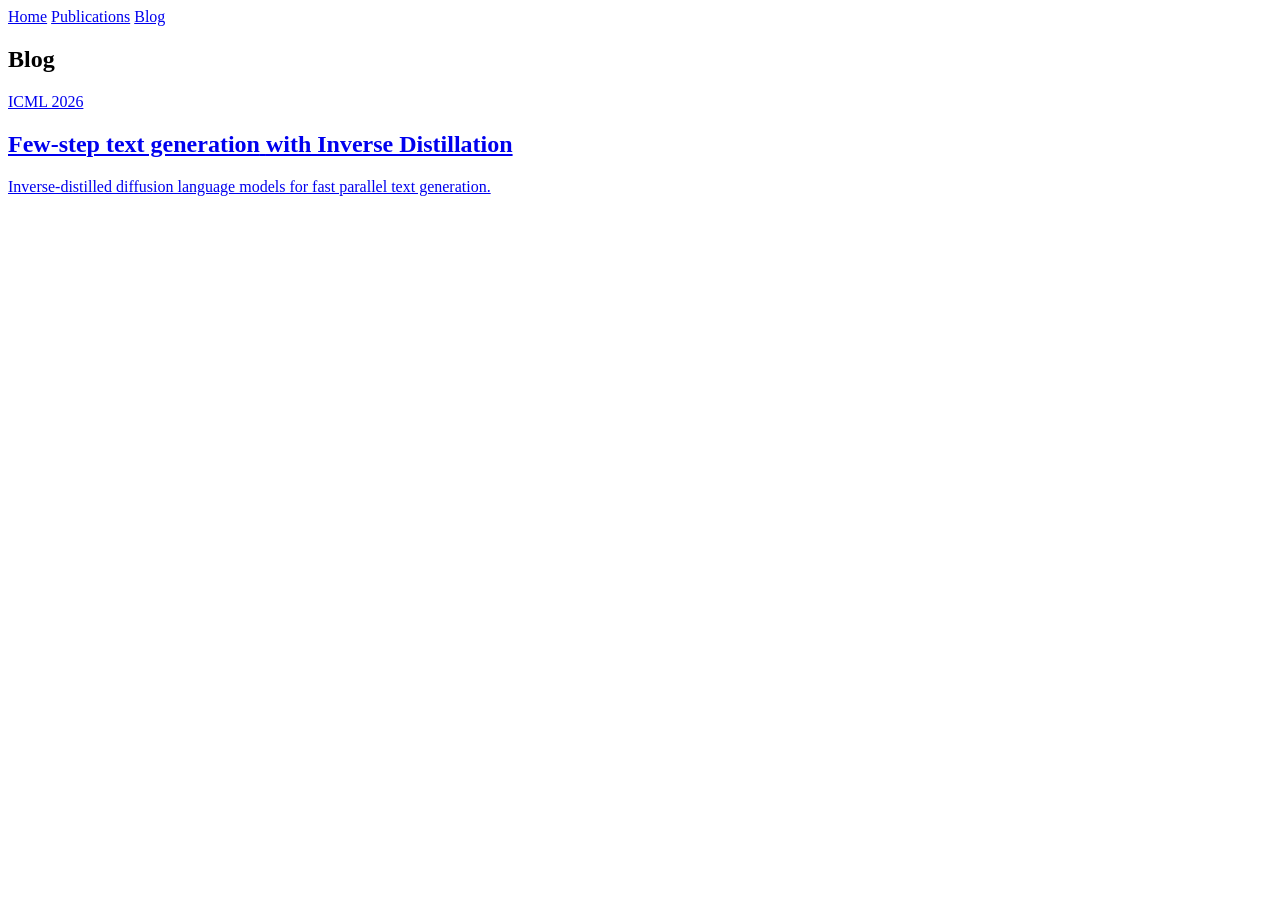
==== docs/blog/index.html @ 15497609 "Compact blog index card" ====
<!doctype html>
<html lang="en">
<head>
  <meta charset="utf-8">
  <meta name="viewport" content="width=device-width, initial-scale=1">
  <meta name="description" content="David Li - blog">
  <title>Blog | David Li</title>
  <link rel="icon" type="image/png" sizes="32x32" href="/Bio-page/static/homepage/favicon-32.png?v=20260530-balanced-hero">
  <link rel="icon" type="image/png" sizes="192x192" href="/Bio-page/static/homepage/favicon-192.png?v=20260530-balanced-hero">
  <link rel="apple-touch-icon" sizes="180x180" href="/Bio-page/static/homepage/apple-touch-icon.png?v=20260530-balanced-hero">
  <link rel="preconnect" href="https://fonts.googleapis.com">
  <link rel="preconnect" href="https://fonts.gstatic.com" crossorigin>
  <link href="https://fonts.googleapis.com/css2?family=JetBrains+Mono:wght@300;400;500;700;800&display=swap" rel="stylesheet">
  <link rel="stylesheet" href="/Bio-page/static/homepage/concept.css?v=20260605-blog-card-compact">
</head>
<body>
  <main class="blog-shell">
    <nav class="top-nav" aria-label="Research page navigation">
      <a href="/Bio-page/">Home</a>
      <a href="/Bio-page/publications/">Publications</a>
      <a href="/Bio-page/blog/" aria-current="page">Blog</a>
    </nav>

    <section class="blog-index" aria-labelledby="blog-index-title">
      <div class="section-title blog-index-title">
        <h1 id="blog-index-title">Blog</h1>
      </div>

      <div class="blog-post-list">
        <a class="blog-post-card" href="/Bio-page/blog/idlm/">
          <div class="blog-post-copy">
            <span class="blog-post-kicker">ICML 2026</span>
            <h2 aria-label="Few-step text generation with Inverse Distillation">
              <span aria-hidden="true">Few-step text generation</span>
              <span aria-hidden="true">with Inverse Distillation</span>
            </h2>
            <p>Inverse-distilled diffusion language models for fast parallel text generation.</p>
          </div>
          <div class="blog-post-thumb" aria-hidden="true">
            <img src="/Bio-page/static/homepage/blog/idlm-teaser.png" alt="">
          </div>
        </a>
      </div>
    </section>
  </main>
</body>
</html>
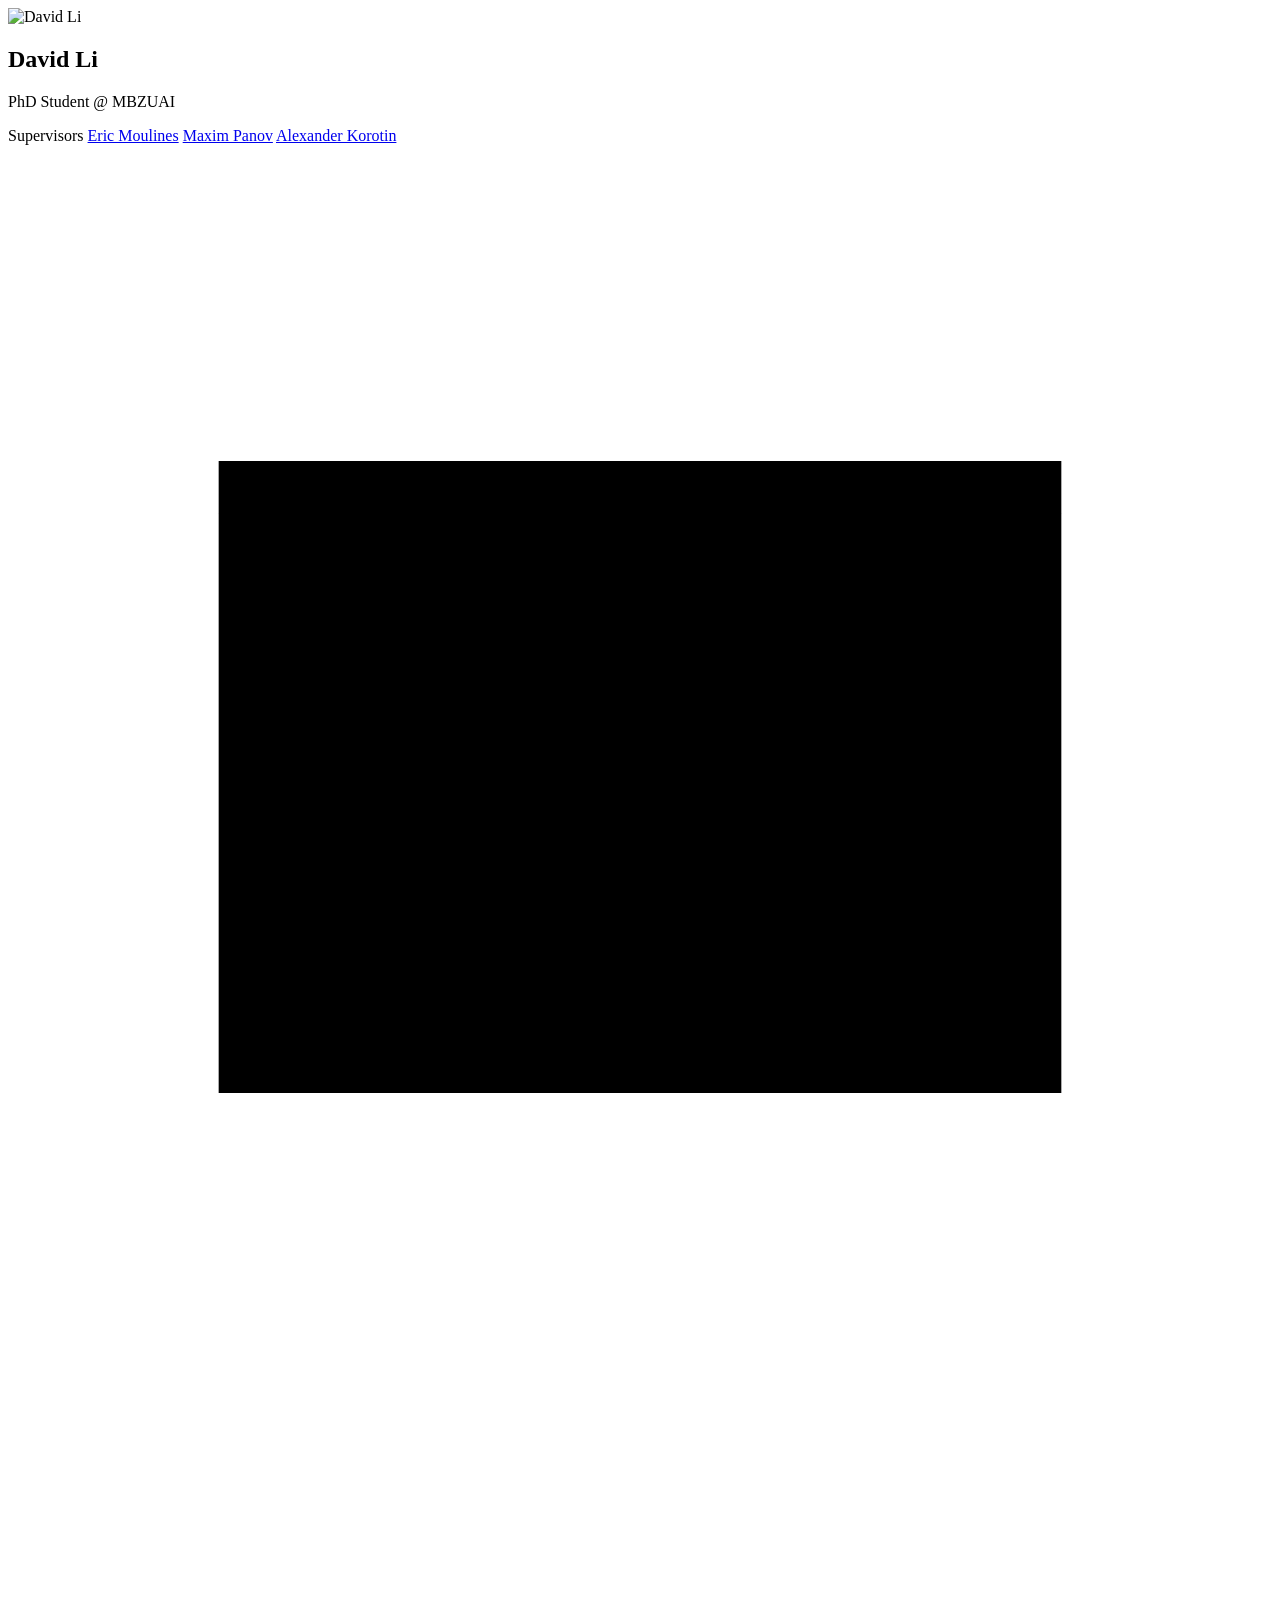
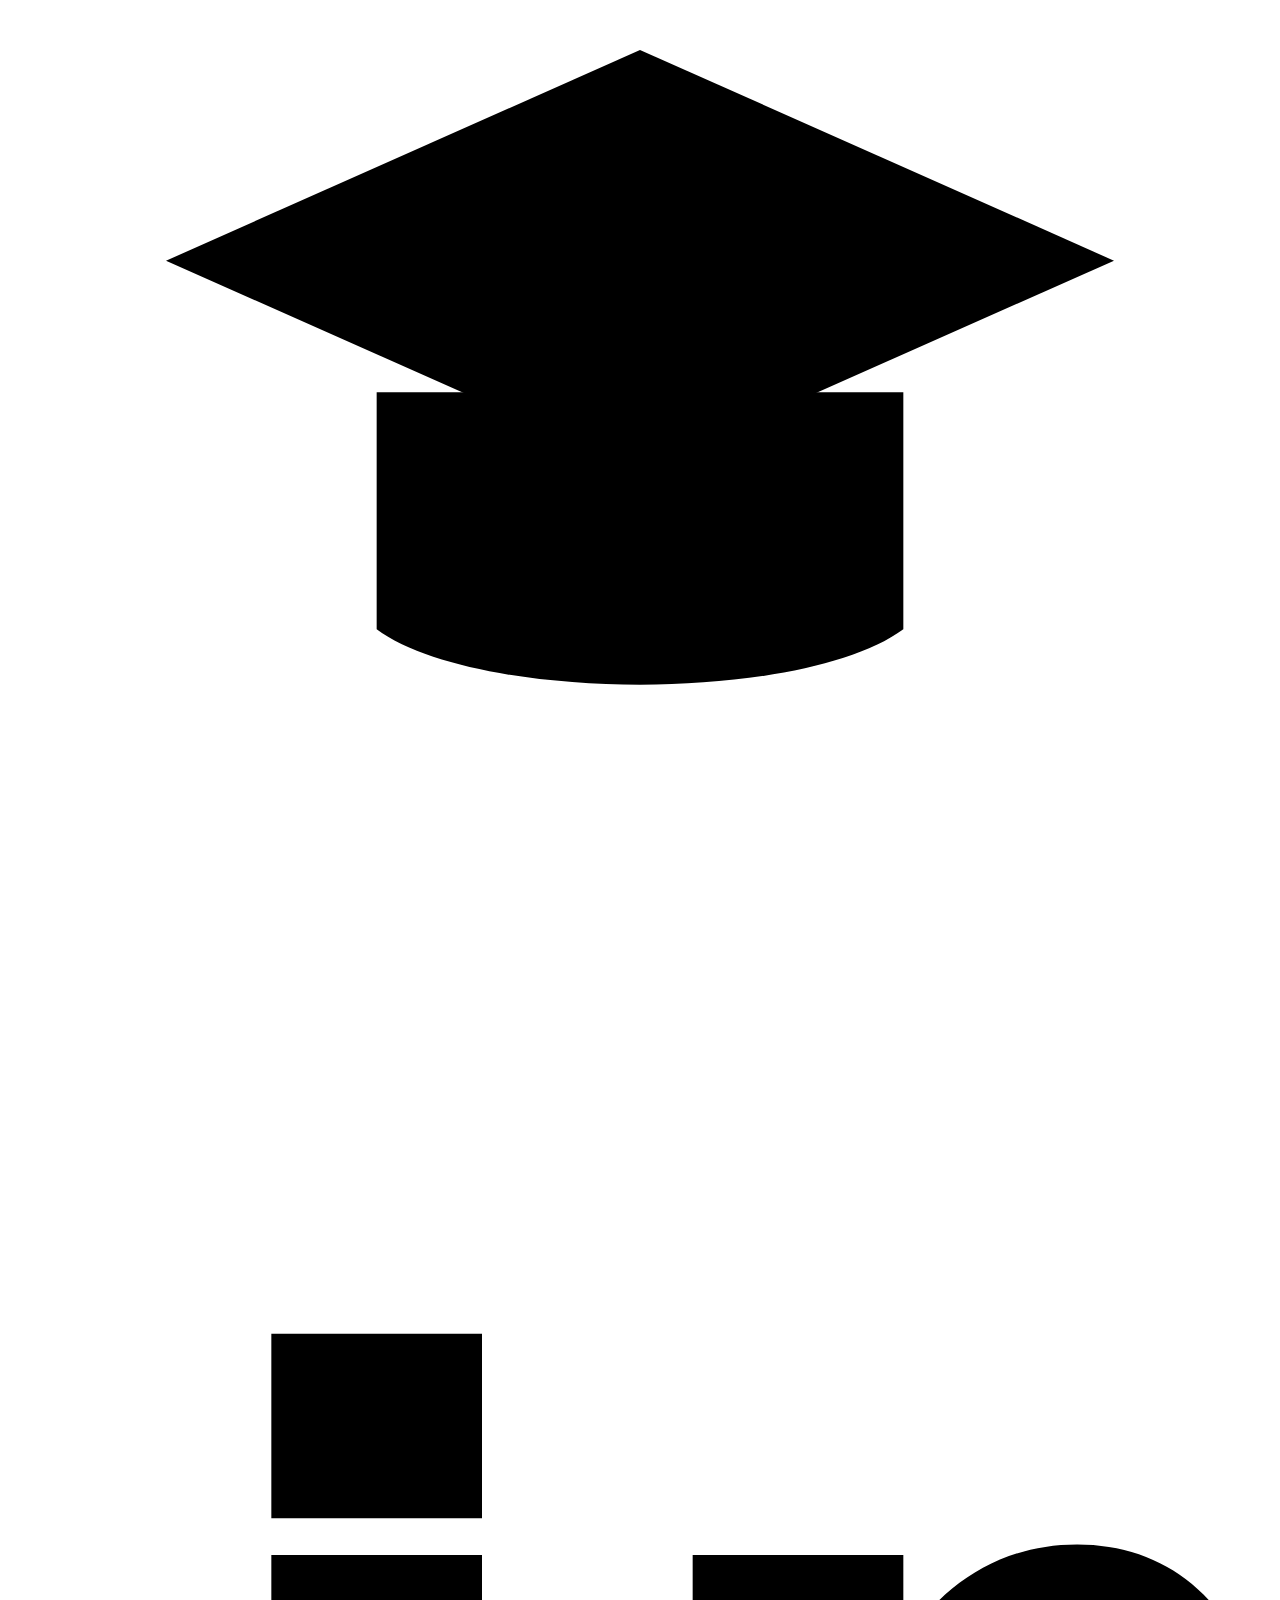
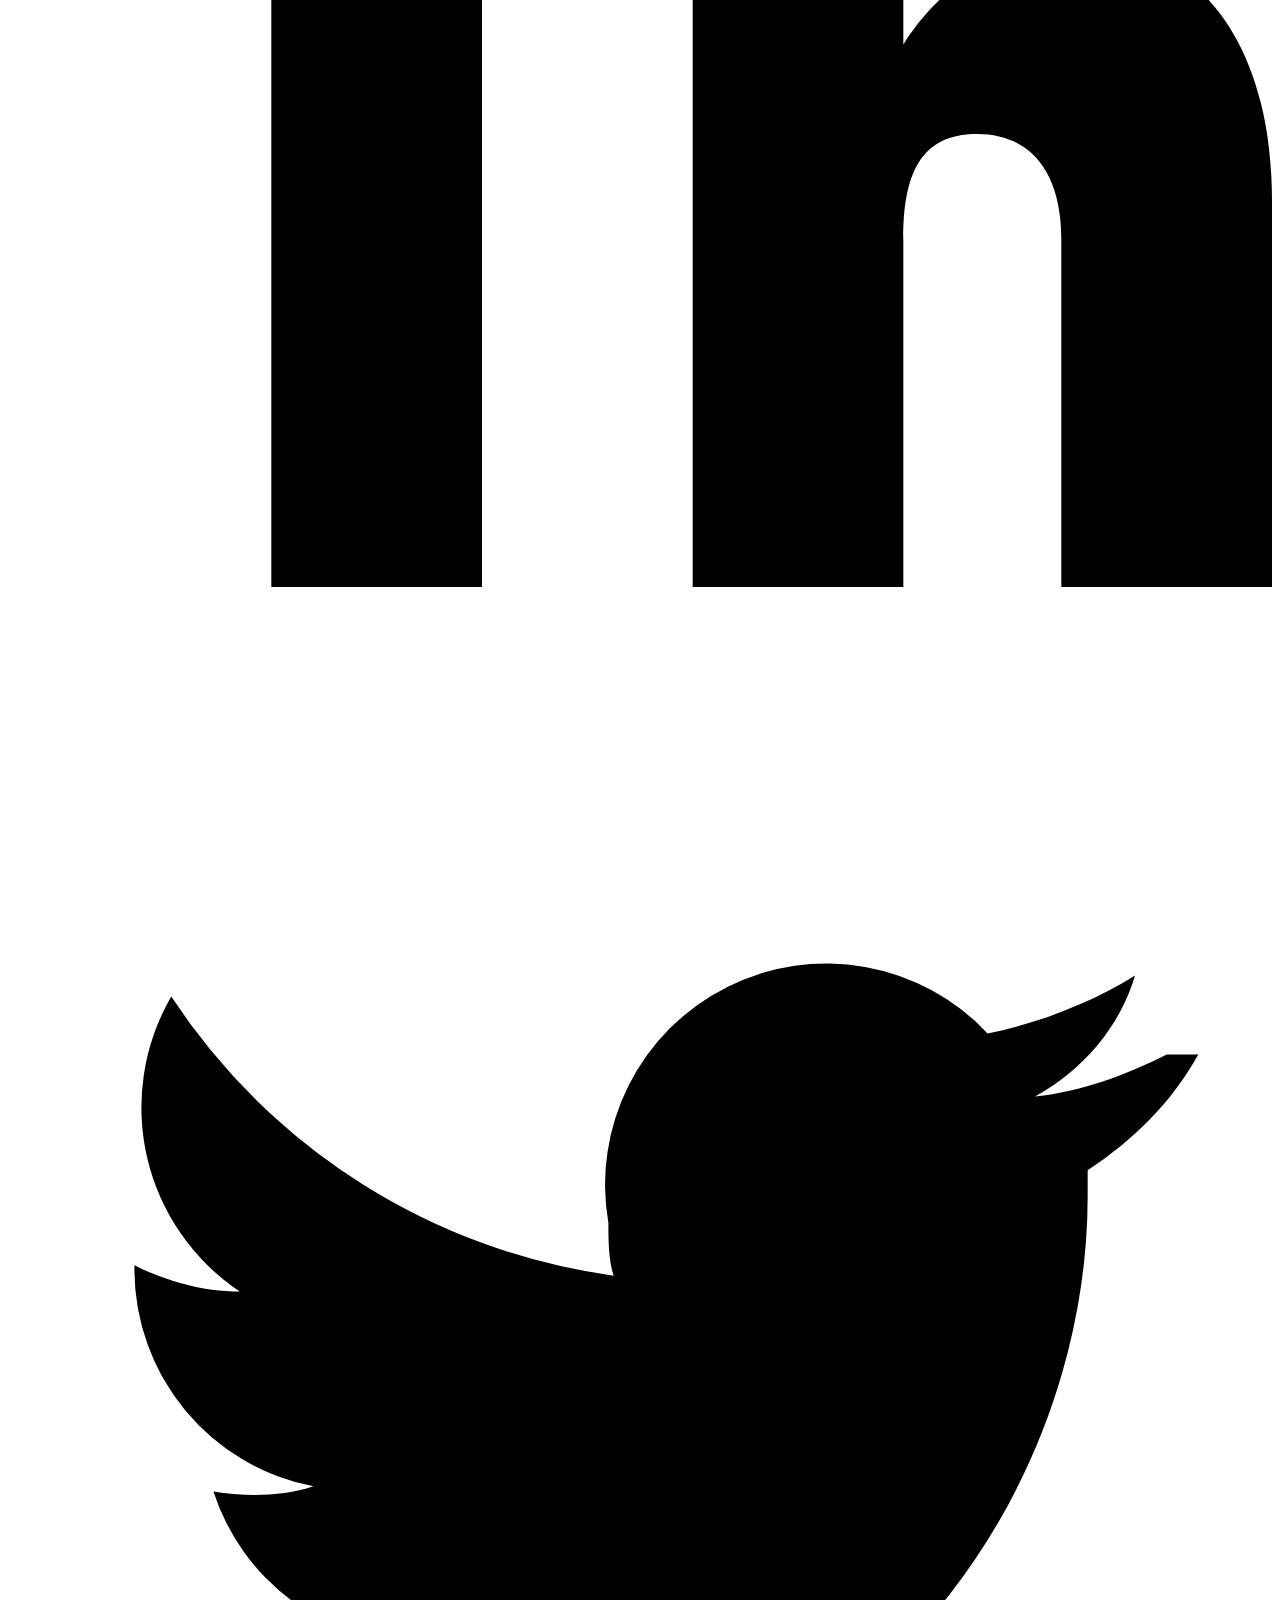
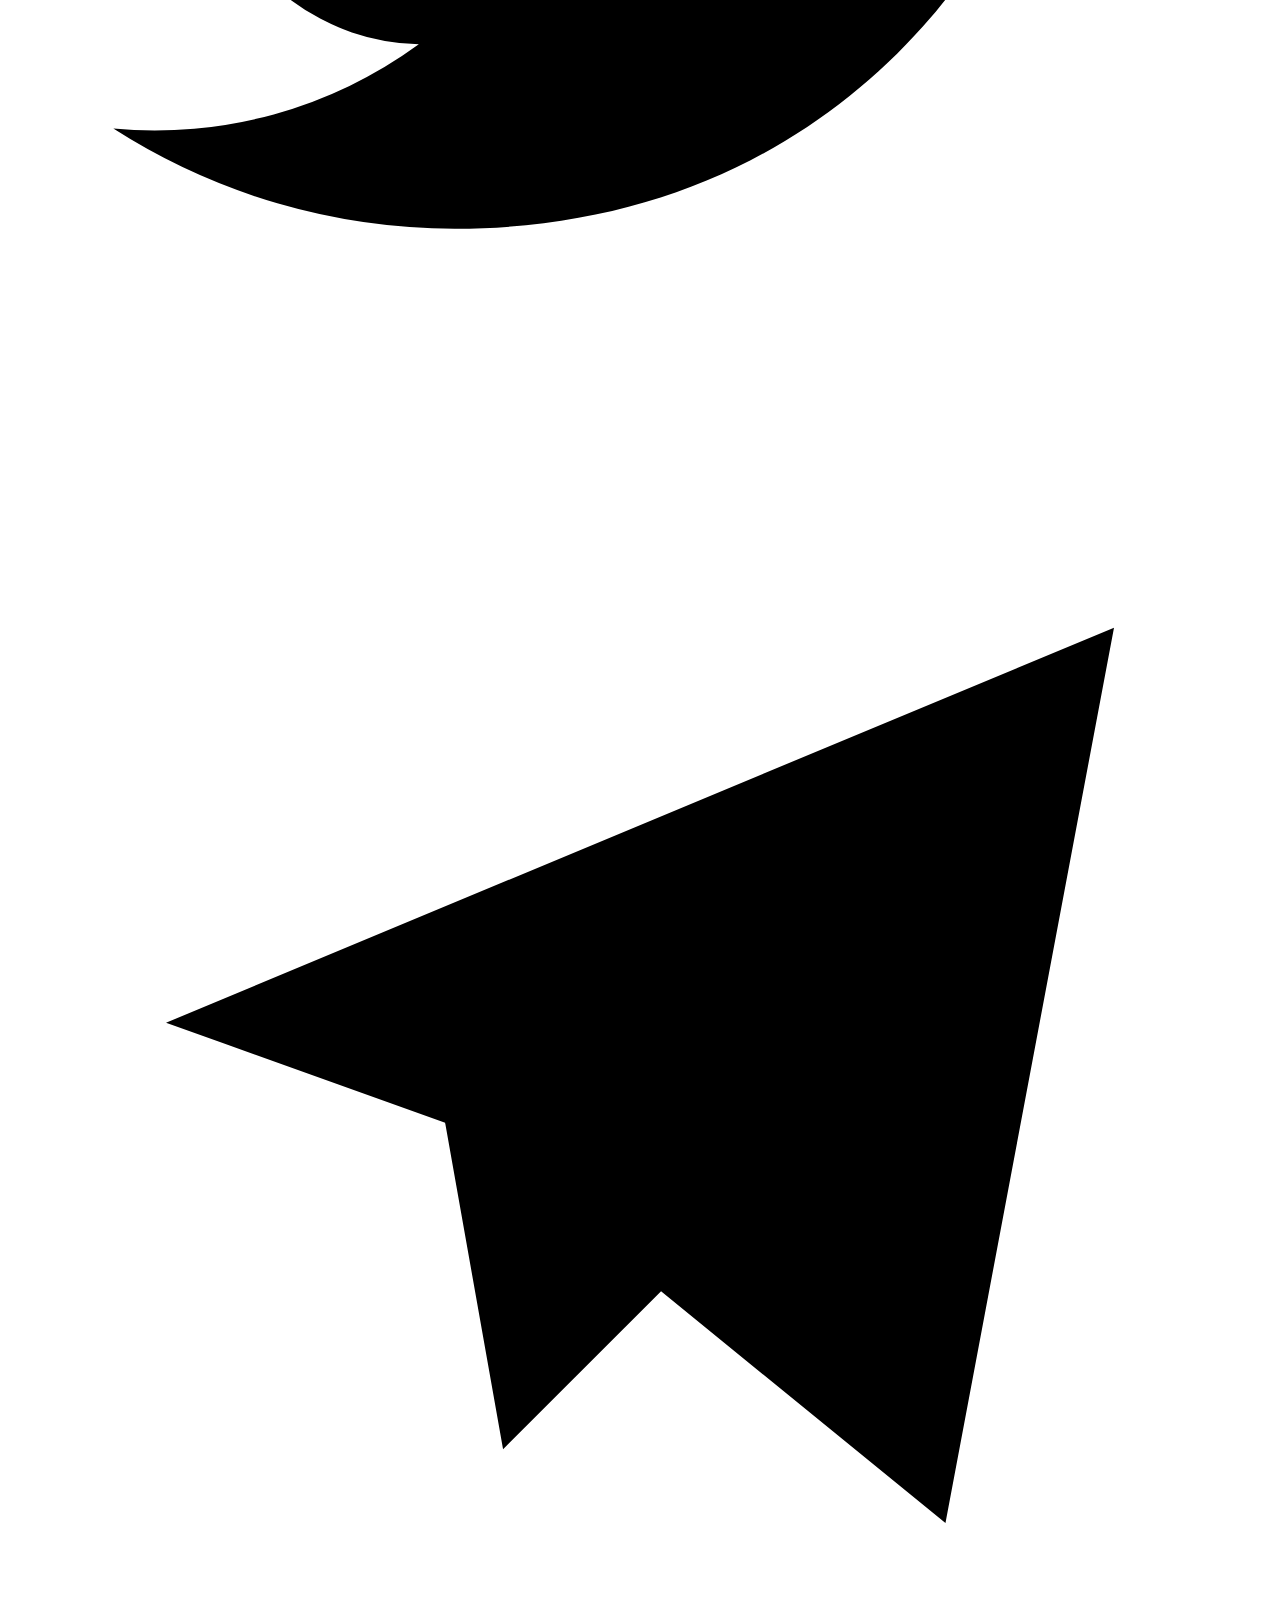
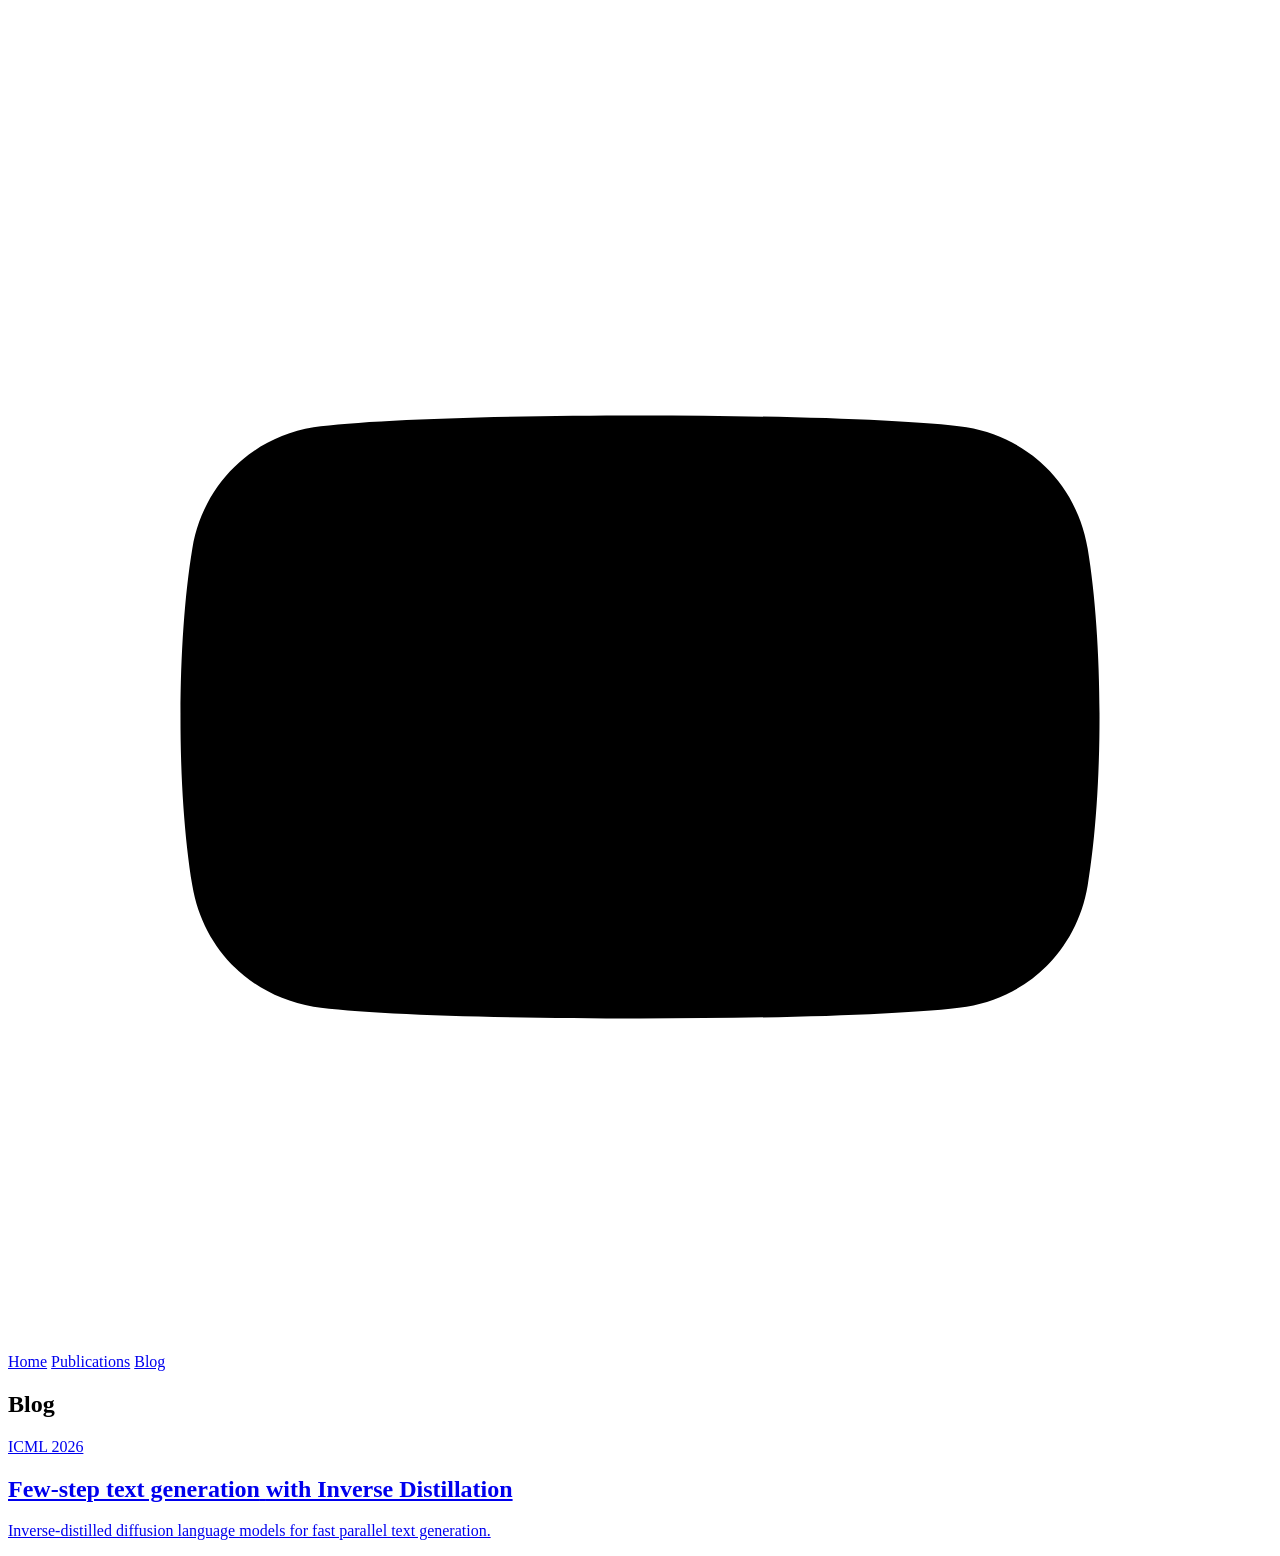
==== commit d568d3f6: "Use site layout on blog index" ====
--- a/docs/blog/index.html
+++ b/docs/blog/index.html
@@ -12,37 +12,97 @@
   <link rel="preconnect" href="https://fonts.googleapis.com">
   <link rel="preconnect" href="https://fonts.gstatic.com" crossorigin>
   <link href="https://fonts.googleapis.com/css2?family=JetBrains+Mono:wght@300;400;500;700;800&display=swap" rel="stylesheet">
-  <link rel="stylesheet" href="/Bio-page/static/homepage/concept.css?v=20260605-blog-card-compact">
+  <link rel="stylesheet" href="/Bio-page/static/homepage/concept.css?v=20260605-blog-card-fit-size">
 </head>
 <body>
-  <main class="blog-shell">
-    <nav class="top-nav" aria-label="Research page navigation">
-      <a href="/Bio-page/">Home</a>
-      <a href="/Bio-page/publications/">Publications</a>
-      <a href="/Bio-page/blog/" aria-current="page">Blog</a>
-    </nav>
-
-    <section class="blog-index" aria-labelledby="blog-index-title">
-      <div class="section-title blog-index-title">
-        <h1 id="blog-index-title">Blog</h1>
+  <div class="layout">
+    <aside class="identity-panel">
+      <div class="portrait">
+        <img src="/Bio-page/static/homepage/profile.png" alt="David Li">
+      </div>
+      <div class="identity-copy">
+        <h1>David Li</h1>
+        <p>PhD Student @ MBZUAI</p>
       </div>
 
-      <div class="blog-post-list">
-        <a class="blog-post-card" href="/Bio-page/blog/idlm/">
-          <div class="blog-post-copy">
-            <span class="blog-post-kicker">ICML 2026</span>
-            <h2 aria-label="Few-step text generation with Inverse Distillation">
-              <span aria-hidden="true">Few-step text generation</span>
-              <span aria-hidden="true">with Inverse Distillation</span>
-            </h2>
-            <p>Inverse-distilled diffusion language models for fast parallel text generation.</p>
-          </div>
-          <div class="blog-post-thumb" aria-hidden="true">
-            <img src="/Bio-page/static/homepage/blog/idlm-teaser.png" alt="">
-          </div>
+      <div class="advisor-list">
+        <span>Supervisors</span>
+
+          <a href="https://mbzuai.ac.ae/study/faculty/professor-eric-moulines/" target="_blank" rel="noopener noreferrer">Eric Moulines</a>
+
+          <a href="https://mbzuai.ac.ae/study/faculty/maxim-panov/" target="_blank" rel="noopener noreferrer">Maxim Panov</a>
+
+          <a href="https://akorotin.netlify.app/" target="_blank" rel="noopener noreferrer">Alexander Korotin</a>
+
+      </div>
+
+      <div class="rail-links">
+        <a href="mailto:David.Li@mbzuai.ac.ae" aria-label="Email" title="Email">
+          <svg class="rail-icon" viewBox="0 0 24 24" aria-hidden="true">
+            <path d="M4 6h16v12H4z"/>
+            <path d="m4 7 8 6 8-6"/>
+          </svg>
+        </a>
+        <a href="https://scholar.google.com/citations?hl=en&amp;user=L88Qc4YAAAAJ" target="_blank" rel="noopener noreferrer" aria-label="Scholar" title="Scholar">
+          <svg class="rail-icon" viewBox="0 0 24 24" aria-hidden="true">
+            <path d="m3 8.5 9-4 9 4-9 4-9-4Z"/>
+            <path d="M7 11v4.5c1.9 1.4 8.1 1.4 10 0V11"/>
+            <path d="M20 9v5"/>
+          </svg>
+        </a>
+        <a href="https://www.linkedin.com/in/david-li-ab07b332b/" target="_blank" rel="noopener noreferrer" aria-label="LinkedIn" title="LinkedIn">
+          <svg class="rail-icon" viewBox="0 0 24 24" aria-hidden="true">
+            <path d="M5 9h4v12H5z"/>
+            <path d="M5 4.8h4v3.5H5z"/>
+            <path d="M13 9h4v1.7c.7-1.1 1.8-1.9 3.3-1.9 2.1 0 3.7 1.6 3.7 4.9V21h-4v-6.6c0-1.3-.6-2-1.6-2-1.1 0-1.4.8-1.4 2V21h-4V9Z"/>
+          </svg>
+        </a>
+        <a href="https://x.com/LiDavid2002" target="_blank" rel="noopener noreferrer" aria-label="Twitter" title="Twitter">
+          <svg class="rail-icon" viewBox="0 0 24 24" aria-hidden="true">
+            <path d="M22 5.8c-.8.4-1.6.7-2.5.8.9-.5 1.6-1.3 1.9-2.3-.8.5-1.8.9-2.8 1.1A4.2 4.2 0 0 0 11.4 9c0 .3 0 .7.1 1A12 12 0 0 1 3.1 4.7a4.2 4.2 0 0 0 1.3 5.6c-.7 0-1.4-.2-2-.5v.1a4.2 4.2 0 0 0 3.4 4.1c-.6.2-1.3.2-1.9.1a4.2 4.2 0 0 0 3.9 2.9A8.5 8.5 0 0 1 2 18.6a12 12 0 0 0 6.5 1.9c7.8 0 12-6.4 12-12v-.5c.9-.6 1.6-1.3 2.1-2.2Z"/>
+          </svg>
+        </a>
+        <a href="https://t.me/LiSearch" target="_blank" rel="noopener noreferrer" aria-label="Telegram" title="Telegram">
+          <svg class="rail-icon" viewBox="0 0 24 24" aria-hidden="true">
+            <path d="m21 4-3.2 17-5.4-4.4-3 3-1.1-6.2L3 11.5 21 4Z"/>
+            <path d="m8.3 13.4 8.9-5.7-5.8 8.9"/>
+          </svg>
+        </a>
+        <a href="https://www.youtube.com/@davidli2272" target="_blank" rel="noopener noreferrer" aria-label="YouTube" title="YouTube">
+          <svg class="rail-icon" viewBox="0 0 24 24" aria-hidden="true">
+            <path d="M3.5 8.8c.2-1.2 1.1-2.1 2.3-2.3 2.1-.3 10.3-.3 12.4 0 1.2.2 2.1 1.1 2.3 2.3.3 1.8.3 4.6 0 6.4-.2 1.2-1.1 2.1-2.3 2.3-2.1.3-10.3.3-12.4 0-1.2-.2-2.1-1.1-2.3-2.3-.3-1.8-.3-4.6 0-6.4Z"/>
+            <path d="m10 9 5 3-5 3V9Z"/>
+          </svg>
         </a>
       </div>
-    </section>
-  </main>
+    </aside>
+
+    <main class="content">
+      <nav class="top-nav" aria-label="Research page navigation">
+        <a href="/Bio-page/">Home</a>
+        <a href="/Bio-page/publications/">Publications</a>
+        <a href="/Bio-page/blog/" aria-current="page">Blog</a>
+      </nav>
+
+      <section class="blog-index" aria-labelledby="blog-index-title">
+        <div class="section-title blog-index-title">
+          <h1 id="blog-index-title">Blog</h1>
+        </div>
+
+        <div class="blog-post-list">
+          <a class="blog-post-card" href="/Bio-page/blog/idlm/">
+            <div class="blog-post-copy">
+              <span class="blog-post-kicker">ICML 2026</span>
+              <h2 aria-label="Few-step text generation with Inverse Distillation">
+                <span aria-hidden="true">Few-step text generation</span>
+                <span aria-hidden="true">with Inverse Distillation</span>
+              </h2>
+              <p>Inverse-distilled diffusion language models for fast parallel text generation.</p>
+            </div>
+          </a>
+        </div>
+      </section>
+    </main>
+  </div>
 </body>
 </html>
